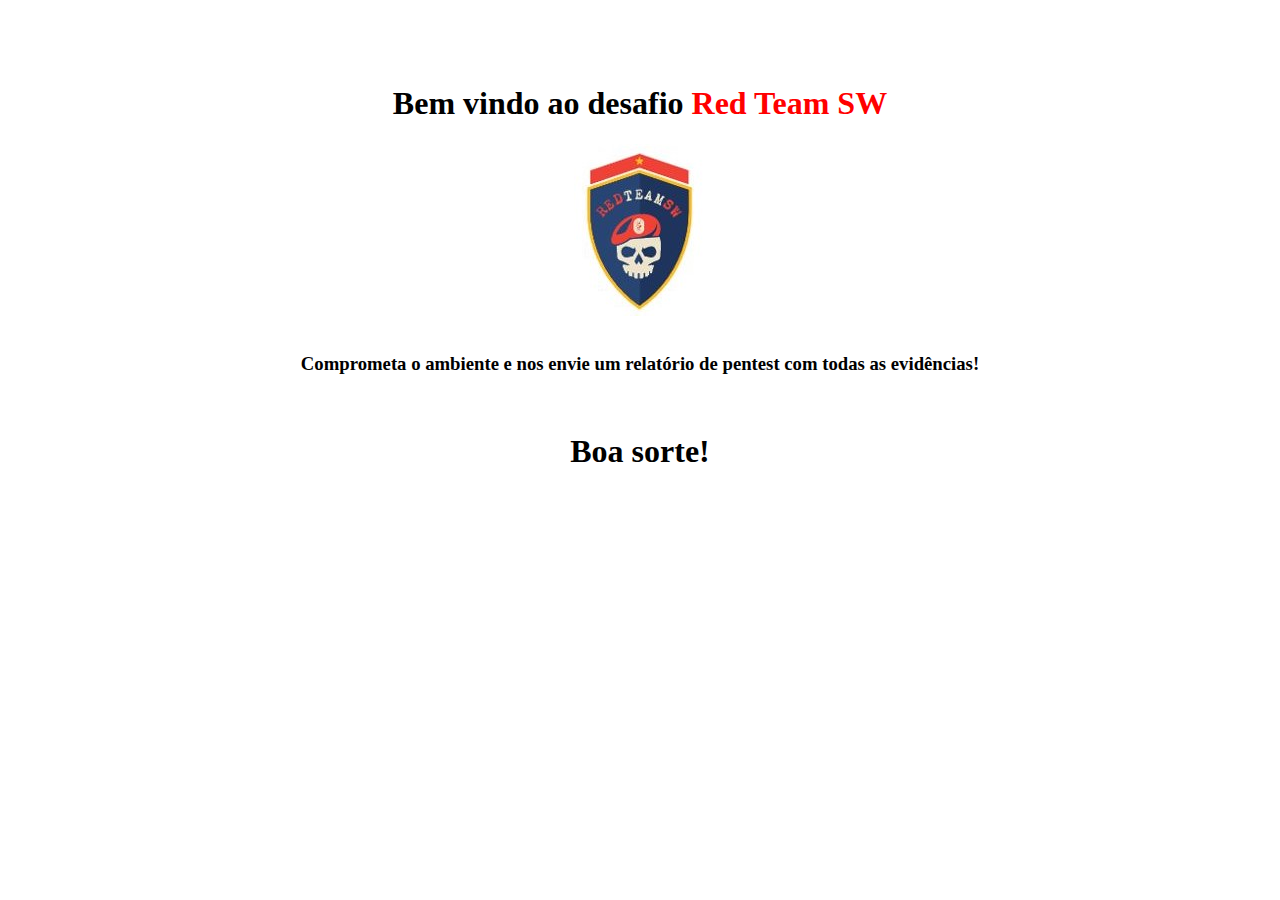
==== site/index.html @ 3901e1b7 "Add files via upload" ====
<!DOCTYPE html>
<html width="100%" height="100%">
    <head>
        <meta charset="utf-8" />
        <title>Desafio - Red Team SW</title>
        <link rel="icon" type="image/x-icon" href="assets/images/red_team_sw.jpg">
    </head>
    <body width="100%" height="100%" style="display:flex; align-items: center; justify-content: center; flex-direction: column; margin-top: 5%;">
        <h1>Bem vindo ao desafio <b style="color:red;">Red Team SW</b></h1>
        <img src="assets/images/red_team_sw.jpg">
        <br>
        <h3>Comprometa o ambiente e nos envie um relatório de pentest com todas as evidências!</h3>
        <br>
        <h1>Boa sorte!</h1>
    </body>
</html>
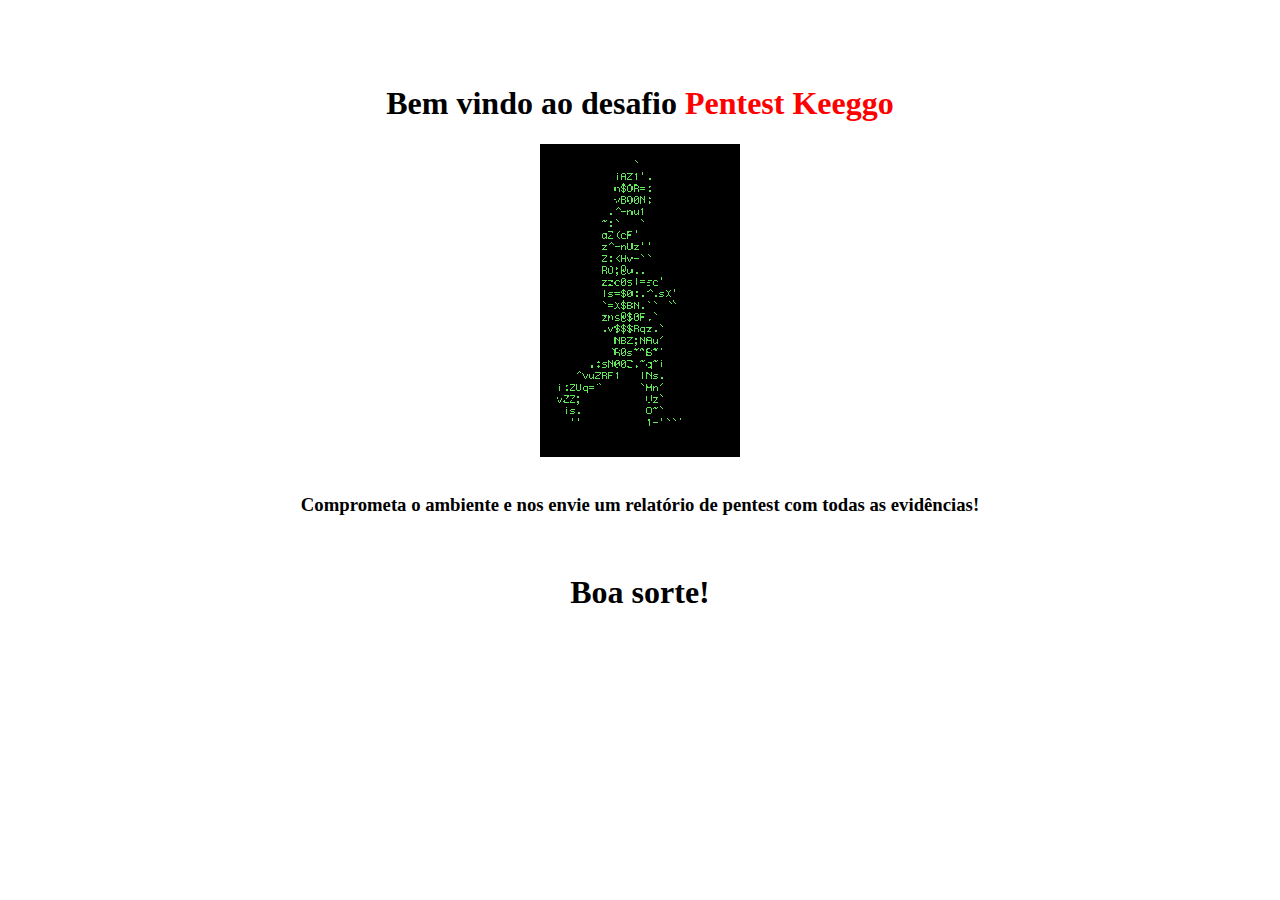
==== commit 87f65c72: "Add files via upload" ====
--- a/site/index.html
+++ b/site/index.html
@@ -2,15 +2,14 @@
 <html width="100%" height="100%">
     <head>
         <meta charset="utf-8" />
-        <title>Desafio - Red Team SW</title>
-        <link rel="icon" type="image/x-icon" href="assets/images/red_team_sw.jpg">
+        <title>Desafio Keeggo</title>
     </head>
     <body width="100%" height="100%" style="display:flex; align-items: center; justify-content: center; flex-direction: column; margin-top: 5%;">
-        <h1>Bem vindo ao desafio <b style="color:red;">Red Team SW</b></h1>
-        <img src="assets/images/red_team_sw.jpg">
+        <h1>Bem vindo ao desafio <b style="color:red;">Pentest Keeggo</b></h1>
+        <img src="assets/images/hacking.gif">
         <br>
         <h3>Comprometa o ambiente e nos envie um relatório de pentest com todas as evidências!</h3>
         <br>
         <h1>Boa sorte!</h1>
     </body>
-</html>
+</html>